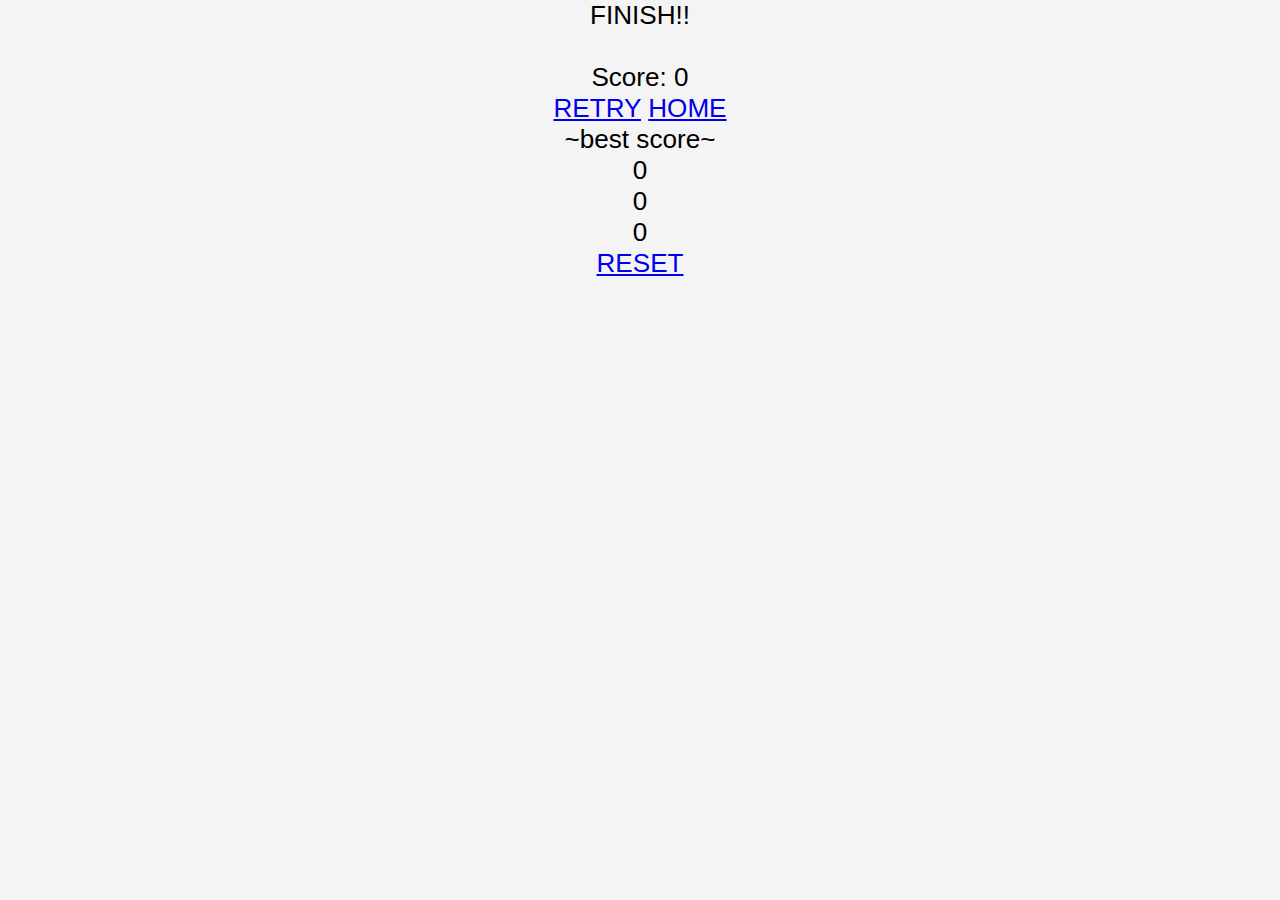
==== horus/finish.html @ a1c8c606 "はりこみホルスを追加" ====
<!DOCTYPE html>
<html lang="ja">

<head>
    <meta charset="UTF-8">
    <meta name="viewport" content="width=device-width, initial-scale=1.0">
    <title>Harikomi Horus</title>
    <link rel="stylesheet" href="style.css">
    <meta property="og:url" content="https://fuki-fofan.github.io/Hohoemi/horus/index.html" />
    <meta property="og:type" content="article" />
    <meta property="og:title" content="はりこみホルス" />
    <meta property="og:description" content="ホルスの眼と犯人を逮捕するミニゲームです" />
    <meta property="og:site_name" content="フーファンFG" />
    <meta property="og:image" content="https://fuki-fofan.github.io/Hohoemi/vidal/src/resource/icon.png" />
    <meta name="title" content="はりこみホルス" />
    <meta name="description" content="ホルスの眼と犯人を逮捕するミニゲームです" />
    <meta name="twitter:card" content="summary" />
    <meta name="twitter:creator" content="@Fuki_FoFan" />
    <link rel="shortcut icon" href="" type="image/x-icon">
    <link rel="apple-touch-icon" href="">
</head>

<body>
    <div id="finish">
        <div id="comment">FINISH!!</div>
        <img id="finishicon">
        <div id="finalscore"></div>
        <div id="finishbutton">
            <a href="./finish.html" class="button">RETRY</a>
            <a href="../gameIndex.html" class="button">HOME</a>
        </div>
        <div id="bestscore">
            <div>~best score~</div>
            <div id="scoretable">
                <div id="first"></div>
                <div id="second"></div>
                <div id="third"></div>
            </div>
            <a href="#" onclick="resetScore()" class="button">RESET</a>
        </div>
    </div>
    <script>
        window.onload = function () {
            const score = Number(localStorage.getItem("score_horus_easy"));
            let bestscore = JSON.parse(localStorage.getItem("bestscore_horus_easy")) ?? [0, 0, 0];
            bestscore.push(score);
            bestscore.sort((a, b) => b - a);
            bestscore.pop();
            const scoreDisplay = document.getElementById('finalscore');

            if (score !== null) {
                scoreDisplay.innerText = `Score: ${score}`;
            } else {
                scoreDisplay.innerText = "Error!";
            }
            

            document.getElementById("first").innerHTML = `${bestscore[0]}`;
            document.getElementById("second").innerHTML = `${bestscore[1]}`;
            document.getElementById("third").innerHTML = `${bestscore[2]}`;
            localStorage.setItem("bestscore", JSON.stringify(bestscore));
        };
        function resetScore() {
            localStorage.removeItem('bestscore');
        }
    </script>
</body>

</html>
---- horus/style.css ----
:root {
    font-size: 2.9vmin;
}

body {
    font-family: Arial, sans-serif;
    text-align: center;
    margin: 0;
    padding: 0;
    background-color: #f4f4f4;
}

#game-board {
    display: grid;
    grid-template-columns: repeat(4, min(7.5rem, 100px));
    grid-gap: 0.8rem;
    justify-content: center;
    margin-top: 1rem;
}

.hole {
    width: 7.5rem;
    max-width: 100px;
    height: 7.5rem;
    max-height: 100px;
    background-color: #ddd;
    border-radius: 50%;
    position: relative;
    cursor: pointer;
}

@media (orientation: landscape) {
    #infoarea {
        position: absolute;
        bottom: 20px;
        left: 20px;
        z-index: 50;
        display: flex;
        flex-flow: row-reverse;
        justify-content: flex-end;
        align-items: flex-end;
    }
    #chara {
        width: 10vmax;
        height: 15vmax;
        background-color: #0000ff;
    }
}
@media (orientation: portrait) {
    #infoarea {
        z-index: 50;
        display: flex;
        flex-flow: column;
        justify-content: center;
        align-items: center;
    }
    #chara {
        position: absolute;
        bottom: 1.5vmax;
        left: 1.5vmax;
        width: 25vmax;
        height: 35vmax;
        background-color: #0000ff;
    }
}

#timecount {
    display: flex;
    justify-content: center;
    align-items: center;
}

#score,
#timer {
    display: inline-block;
    font-size: max(1.5rem, 30px);
}
svg {
    width: max(1.2rem, 25px);
    height: max(1.2rem, 25px);
    padding-right: 5px;
}

button {
    margin-top: 20px;
    padding: 10px 20px;
    font-size: 1rem;
    cursor: pointer;
    background-color: #4CAF50;
    color: white;
    border: none;
    border-radius: 5px;
}

button:hover {
    background-color: #cc0000;
}

.hole.parfait {
    background-color: #ff00d9;
    z-index: 100;
}
.hole.cookie {
    background-color: #0000ff;
    z-index: 100;
}
.hole.mousseCake {
    background-color: #0000ff;
    z-index: 100;
}
.hole.blueCheese {
    background-color: #00d9ff;
    z-index: 100;
}
.hole.schupfnudel {
    background-color: #0000ff;
    z-index: 100;
}
.hole.moussaka {
    background-color: #0000ff;
    z-index: 100;
}
.hole.kaiserschmarrn {
    background-color: #0000ff;
    z-index: 100;
}
.hole.hakarl {
    background-color: #0000ff;
    z-index: 100;
}
.hole.whisky {
    background-color: #0000ff;
    z-index: 100;
}
.hole.minestrone {
    background-color: #0000ff;
    z-index: 100;
}
.hole.cremeBrulee {
    background-color: #ffc400c1;
    z-index: 100;
}
.hole.turducken {
    background-color: #ff0000;
    z-index: 100;
}
.hole.panDeMuerto {
    background-color: #ff7300;
    z-index: 100;
}

.hole.parfait.whacked {
    background-color: #8888ff;
}
.hole.cookie.whacked {
    background-color: #8888ff;
}
.hole.mousseCake.whacked {
    background-color: #8888ff;
}
.hole.blueCheese.whacked {
    background-color: #8888ff;
}
.hole.schupfnudel.whacked {
    background-color: #8888ff;
}
.hole.moussaka.whacked {
    background-color: #8888ff;
}
.hole.kaiserschmarrn.whacked {
    background-color: #8888ff;
}
.hole.hakarl.whacked {
    background-color: #8888ff;
}
.hole.whisky.whacked {
    background-color: #8888ff;
}
.hole.minestrone.whacked {
    background-color: #8888ff;
}
.hole.cremeBrulee.whacked {
    background-color: #8888ff;
}
.hole.turducken.whacked {
    background-color: #8888ff;
}
.hole.panDeMuerto.whacked {
    background-color: #8888ff;
}
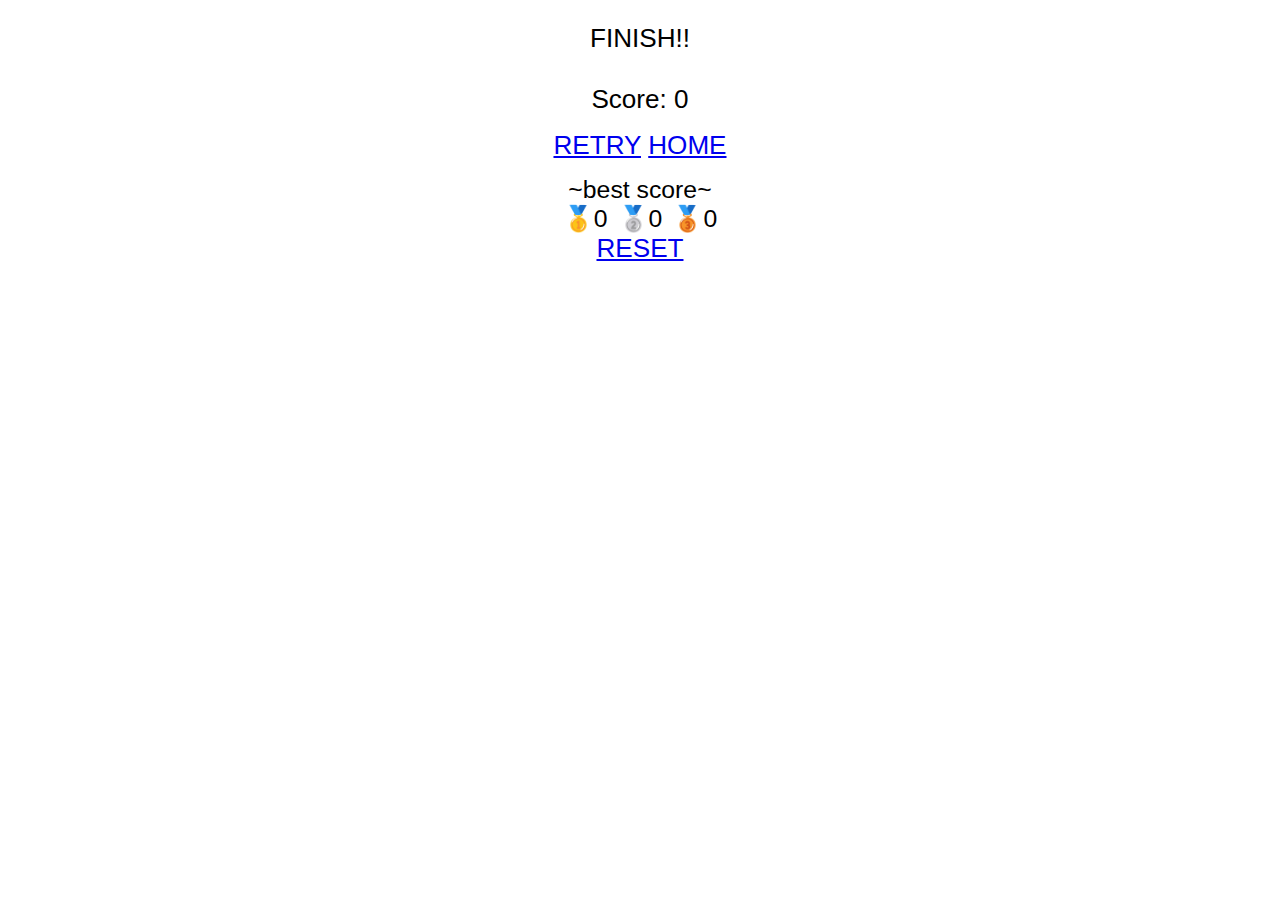
==== commit afc81ba1: "wip" ====
--- a/horus/finish.html
+++ b/horus/finish.html
@@ -5,7 +5,6 @@
     <meta charset="UTF-8">
     <meta name="viewport" content="width=device-width, initial-scale=1.0">
     <title>Harikomi Horus</title>
-    <link rel="stylesheet" href="style.css">
     <meta property="og:url" content="https://fuki-fofan.github.io/Hohoemi/horus/index.html" />
     <meta property="og:type" content="article" />
     <meta property="og:title" content="はりこみホルス" />
@@ -18,6 +17,46 @@
     <meta name="twitter:creator" content="@Fuki_FoFan" />
     <link rel="shortcut icon" href="" type="image/x-icon">
     <link rel="apple-touch-icon" href="">
+    <style>
+        :root {
+            font-size: 2.9vmin;
+            font-family: Helvetica, Arial, sans-serif;
+        }
+        #finish {
+            width: auto;
+            height: auto;
+            display: flex;
+            align-items: center;
+            justify-content: center;
+            flex-flow: column;
+        }
+        #finish div, #finish img{
+            padding: 15px 0px 0px 0px;
+        }
+        #bestscore {
+            display: flex;
+            align-items: center;
+            justify-content: center;
+            flex-flow: column;
+        }
+        #bestscore div {
+            font-size: 0.95rem;
+            padding: 0px 5px;
+        }
+        #scoretable {
+            display: flex;
+            flex-flow: row;
+        }
+        #first::before {
+            content: "\1F947";
+        }
+        #second::before {
+            content: "\1F948";
+        }
+        #third::before {
+            content: "\1F949";
+        }
+    </style>
 </head>
 
 <body>
@@ -26,8 +65,8 @@
         <img id="finishicon">
         <div id="finalscore"></div>
         <div id="finishbutton">
-            <a href="./finish.html" class="button">RETRY</a>
-            <a href="../gameIndex.html" class="button">HOME</a>
+            <a href="./game.html" class="button">RETRY</a>
+            <a href="./index.html" class="button">HOME</a>
         </div>
         <div id="bestscore">
             <div>~best score~</div>
